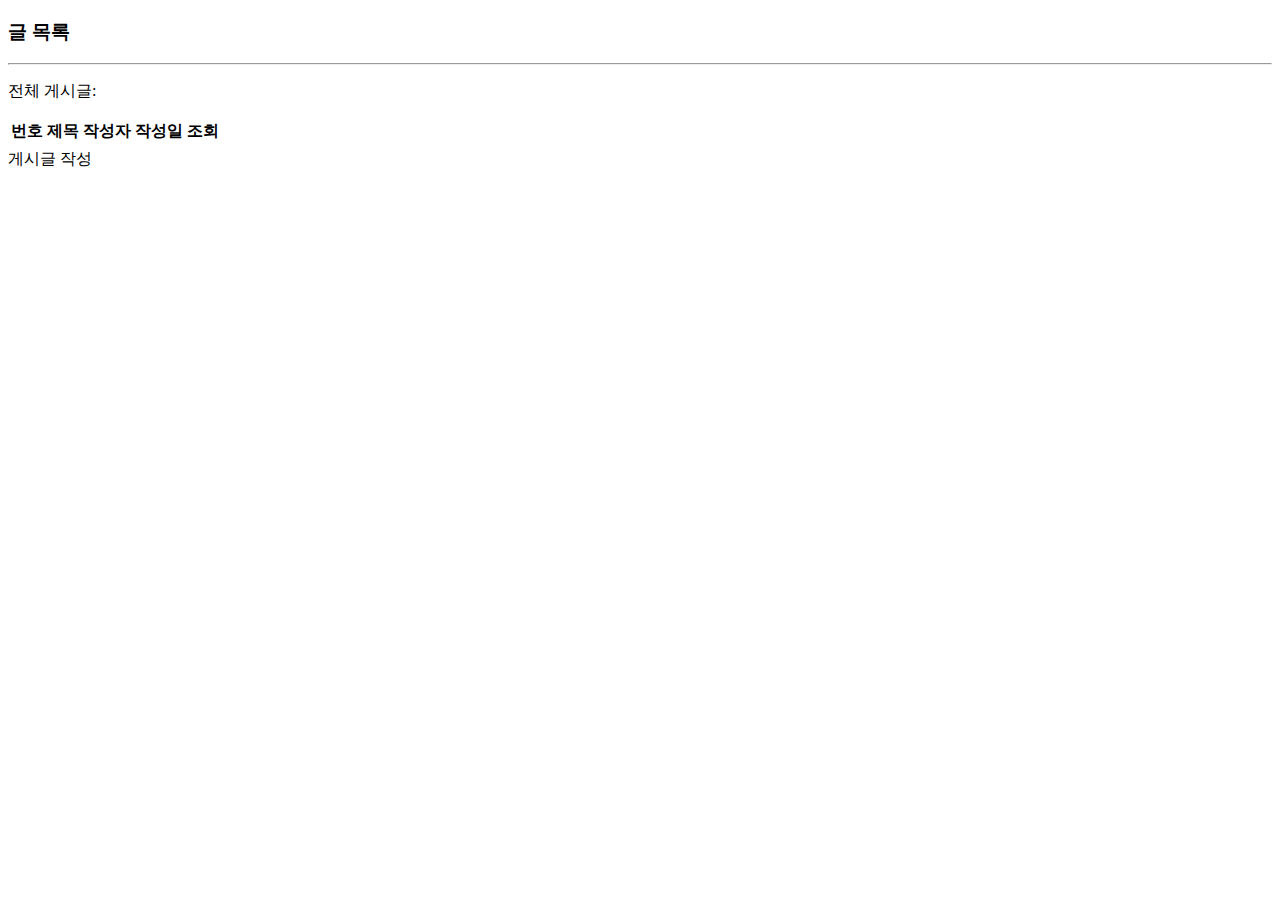
==== src/main/resources/templates/board/board_list.html @ eaaaa13a "add function of create and read" ====
<!DOCTYPE html>
<html
        lang="ko"
        xmlns:layout="http://www.ultraq.net.nz/thymeleaf/layout"
        layout:decorator="layout/default"
        xmlns:th="http://www.w3.org/1999/xhtml">
<body>
<div layout:fragment="board">
    <div id="container">
        <div>
            <h3>글 목록</h3>
        </div>
        <hr>
        <div id="body_area">
            <div id="contents_area">
                <div id="contents_top_area">
                    <p id="total_board"> 전체 게시글: <span id="totalCntBoard"></span></p>
                </div>
                <div class="board__container" id="div_table_area">
                    <table class="board__table-head" id="table_area">
                        <thead class="board__titles" id="thead_area">
                        <tr class="board__titles">
                            <th class="board__column">번호</th>
                            <th class="board__column">제목</th>
                            <th class="board__column">작성자</th>
                            <th class="board__column">작성일</th>
                            <th class="board__column">조회</th>
                        </tr>
                        </thead>
                        <tbody class="board__contents" id="board-body">
                            <tr th:each="board : ${boardList}">
                                <td th:text="${board.boardNo}"></td>
                                <td>
                                    <a th:text="${board.title}" th:href="@{/board/detail/{boardNo}(boardNo = ${board.boardNo})}"></a>
                                </td>
                                <td th:text="${board.author}"></td>
                                <td th:text="${board.modifyTime}"></td>
                                <td th:text="${board.views}"></td>
                            </tr>
                        </tbody>
                    </table>
                    <div class="board__index-container" id="index-container"></div>
                </div>
            </div>
            <div id="bottom_area">
                <a th:href="@{/board/write}" id="create_register">게시글 작성</a>
            </div>
        </div>
    </div>
</div>
</body>
<!--<script>-->
<!--    const boardTableBody = document.querySelector('#board-body');-->
<!--    const BOARD = 'board';-->

<!--    /*-->
<!--        조회수 늘리기-->
<!--    */-->
<!--    function onTitleClick(e) {-->
<!--        let lists = JSON.parse(localStorage.getItem(BOARD));-->
<!--        const index = e.target.id.replace(/[a-z|-]/gi, '');-->

<!--        for (let cnt = 0; cnt < lists.length; cnt++) {-->
<!--            if (lists[cnt].num === index) {-->
<!--                var legacyIdx = Number(lists[cnt].views);-->
<!--                var chIdx = legacyIdx + 1;-->

<!--                lists[cnt].views = chIdx;-->
<!--                localStorage.setItem("clickBoardNum", cnt);-->
<!--            }-->
<!--        }-->

<!--        localStorage.setItem(BOARD, JSON.stringify(lists));-->

<!--        window.location.replace("./board_detail.html");-->
<!--    }-->

<!--    /*-->
<!--        리스트가 비어있는지 체크-->
<!--    */-->
<!--    function emptyCheck() {-->
<!--        const lists = JSON.parse(localStorage.getItem(BOARD));-->

<!--        if (!lists || lists.length == 0) {-->

<!--            // test를 위해서 임시 데이터 삽입-->
<!--            initList();-->

<!--            /*-->
<!--            const tr = document.createElement('tr');-->
<!--            tr.classList.add('board__content');-->

<!--            const tdNum = document.createElement('td');-->
<!--            tdNum.classList.add('board__content-column');-->
<!--            tdNum.colSpan = 6;-->
<!--            tdNum.style.textAlign = "center";-->
<!--            tdNum.style.height = "40px";-->
<!--            tdNum.textContent = "게시글이 없습니다.";-->

<!--            tr.appendChild(tdNum);-->

<!--            boardTableBody.appendChild(tr);-->
<!--            */-->
<!--        }-->
<!--    }-->

<!--    /*-->
<!--        list 출력-->
<!--        local storage 활용-->
<!--    */-->
<!--    function showBoardLists() {-->
<!--        const lists = JSON.parse(localStorage.getItem(BOARD));-->
<!--        const listsSize = lists.length;-->
<!--        const listCnt = $('#totalCntBoard').text(listsSize);-->

<!--        let nums = 1;-->
<!--        let date = new Date();-->
<!--        let views = 0;-->

<!--        // 배열 역순 정렬-->
<!--        lists.reverse();-->

<!--        /*-->
<!--            게시글 리스트 출력, 페이지네이션-->
<!--        */-->
<!--        lists.forEach((list, index) => {-->
<!--            if (index < 5) {-->
<!--                const tr = document.createElement('tr');-->
<!--                tr.classList.add('board__content');-->

<!--                const tdNum = document.createElement('td');-->
<!--                tdNum.classList.add('board__content-column');-->
<!--                tdNum.textContent = list.num;-->
<!--                tdNum.style.width = '10%';-->

<!--                const tdTitle = document.createElement('td');-->
<!--                tdTitle.classList.add('board__content-column');-->
<!--                tdTitle.style.textAlign = 'left';-->
<!--                tdTitle.style.width = '50%';-->

<!--                const aTitle = document.createElement('a');-->
<!--                aTitle.textContent = list.title;-->
<!--                aTitle.href = '#';-->
<!--                aTitle.id = `link-to-content${list.num}`;-->

<!--                tdTitle.appendChild(aTitle);-->

<!--                const tdAuthor = document.createElement('td');-->
<!--                tdAuthor.classList.add('board__content-column');-->
<!--                tdAuthor.textContent = list.author;-->
<!--                tdAuthor.style.width = '15%';-->

<!--                const tdDate = document.createElement('td');-->
<!--                tdDate.classList.add('board__content-column');-->
<!--                tdDate.textContent = list.date;-->
<!--                tdDate.style.width = '15%';-->

<!--                const tdViews = document.createElement('td');-->
<!--                tdViews.classList.add('board__content-column');-->
<!--                tdViews.textContent = list.views;-->
<!--                tdViews.style.width = '10%';-->

<!--                tr.appendChild(tdNum);-->
<!--                tr.appendChild(tdTitle);-->
<!--                tr.appendChild(tdAuthor);-->
<!--                tr.appendChild(tdDate);-->
<!--                tr.appendChild(tdViews);-->

<!--                boardTableBody.appendChild(tr);-->

<!--                const linkToContent = document.querySelector(-->
<!--                        `#link-to-content${list.num}`-->
<!--                );-->

<!--                linkToContent.addEventListener('click', onTitleClick);-->

<!--            } else if (index === 5) {-->
<!--                const boardIndexMax = Math.ceil(lists.length / 5);-->
<!--                for (let i = 0; i < boardIndexMax; i++) {-->
<!--                    const indexContainer = document.querySelector('#index-container');-->

<!--                    const aIndex = document.createElement('a');-->
<!--                    // aIndex.href = '#';-->
<!--                    aIndex.classList.add('board__index-link');-->

<!--                    const spanIndexText = document.createElement('span');-->
<!--                    spanIndexText.classList.add('board__index');-->
<!--                    spanIndexText.id = `board__index${i + 1}`;-->
<!--                    spanIndexText.textContent = i + 1;-->
<!--                    let index = $('#board__index1').css('color', 'red');-->

<!--                    aIndex.appendChild(spanIndexText);-->
<!--                    indexContainer.appendChild(aIndex);-->

<!--                    aIndex.addEventListener('click', () => {-->
<!--                        showBoardListsNewPage(i);-->
<!--                    });-->
<!--                }-->
<!--            }-->
<!--        });-->
<!--    }-->

<!--    /*-->
<!--        추가 게시글 리스트 출력-->
<!--    */-->
<!--    function showBoardListsNewPage(pageIndex) {-->
<!--        boardTableBody.textContent = '';-->
<!--        const lists = JSON.parse(localStorage.getItem(BOARD));-->
<!--        const limitPage = pageIndex * 5;-->
<!--        const indexList = $('.board__index');-->

<!--        for (let idx = 0; idx < indexList.length; idx++) {-->
<!--            let index = $(`#board__index${idx + 1}`).css('color', 'black');-->
<!--        }-->

<!--        let index = $(`#board__index${pageIndex + 1}`).css('color', 'red');-->


<!--        lists.reverse();-->
<!--        lists.forEach((list, index) => {-->
<!--            if (index >= limitPage && index < limitPage + 5) {-->
<!--                const tr = document.createElement('tr');-->
<!--                tr.classList.add('board__content');-->
<!--                tr.style.height = '50px';-->
<!--                tr.style.borderBottom = '1px solid gray';-->

<!--                const tdNum = document.createElement('td');-->
<!--                tdNum.classList.add('board__content-column');-->
<!--                tdNum.textContent = list.num;-->
<!--                tdNum.style.width = '10%';-->

<!--                const aTitle = document.createElement('a');-->
<!--                aTitle.textContent = list.title;-->
<!--                // aTitle.href = '#';-->
<!--                aTitle.id = `link-to-content${list.num}`;-->

<!--                const tdTitle = document.createElement('td');-->
<!--                tdTitle.classList.add('board__content-column');-->
<!--                tdTitle.style.textAlign = 'left';-->
<!--                tdTitle.style.width = '50%';-->

<!--                tdTitle.appendChild(aTitle);-->

<!--                const tdAuthor = document.createElement('td');-->
<!--                tdAuthor.classList.add('board__content-column');-->
<!--                tdAuthor.textContent = list.author;-->
<!--                tdAuthor.style.width = '15%';-->

<!--                const tdDate = document.createElement('td');-->
<!--                tdDate.classList.add('board__content-column');-->
<!--                tdDate.textContent = list.date;-->
<!--                tdAuthor.style.width = '15%';-->

<!--                const tdViews = document.createElement('td');-->
<!--                tdViews.classList.add('board__content-column');-->
<!--                tdViews.textContent = list.views;-->
<!--                tdViews.style.width = '10%';-->

<!--                tr.appendChild(tdNum);-->
<!--                tr.appendChild(tdTitle);-->
<!--                tr.appendChild(tdAuthor);-->
<!--                tr.appendChild(tdDate);-->
<!--                tr.appendChild(tdViews);-->

<!--                boardTableBody.appendChild(tr);-->
<!--                const linkToContent = document.querySelector(-->
<!--                        `#link-to-content${list.num}`-->
<!--                );-->

<!--                linkToContent.addEventListener('click', onTitleClick);-->
<!--            }-->
<!--        });-->
<!--    }-->

<!--    /*-->
<!--        list 초기화-->
<!--        페이지네이션 테스트-->
<!--    */-->
<!--    function initList() {-->
<!--        let date = new Date();-->
<!--        let views = 0;-->
<!--        let nums = 0;-->
<!--        const objArr = [];-->
<!--        const lists = JSON.parse(localStorage.getItem(BOARD));-->

<!--        if (!lists) {-->
<!--            nums = 1;-->
<!--        } else {-->
<!--            nums = parseInt(lists[lists.length - 1].num) + 1;-->
<!--        }-->

<!--        let cnt;-->
<!--        for (cnt = 1; cnt < 20; cnt++) {-->
<!--            objArr.push({-->
<!--                num: `${nums}`,-->
<!--                title: `test title ${nums}`,-->
<!--                author: `test author ${nums}`,-->
<!--                content: `test content ${nums}`,-->
<!--                views: 0,-->
<!--                date: `${date.getFullYear()}.${date.getMonth() + 1}.${date.getDate()}`,-->
<!--            });-->
<!--            nums++-->
<!--        }-->
<!--        localStorage.setItem(BOARD, JSON.stringify(objArr));-->
<!--    }-->

<!--    /*-->
<!--        화면 새로고침 할 때 실행될 함수 선언-->
<!--    */-->
<!--    window.onload = function () {-->
<!--        emptyCheck();-->
<!--        // assignIndex();-->
<!--        // initList()-->
<!--        showBoardLists();-->
<!--    }-->
<!--</script>-->

</html>
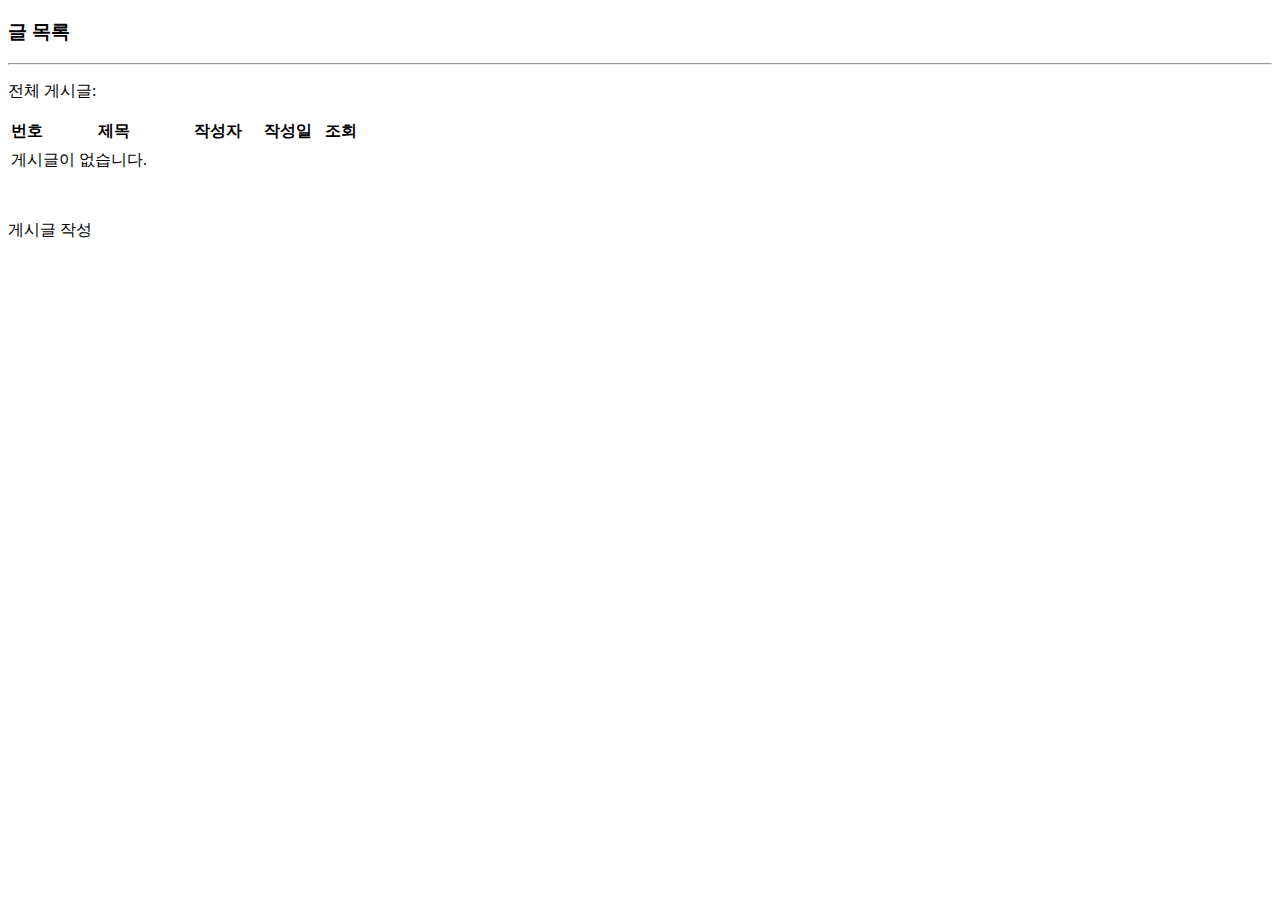
==== commit e64a8686: "complete develop" ====
--- a/src/main/resources/templates/board/board_list.html
+++ b/src/main/resources/templates/board/board_list.html
@@ -14,17 +14,17 @@
         <div id="body_area">
             <div id="contents_area">
                 <div id="contents_top_area">
-                    <p id="total_board"> 전체 게시글: <span id="totalCntBoard"></span></p>
+                    <p id="total_board"> 전체 게시글: <span id="totalCntBoard" th:text="${boardSize}"></span></p>
                 </div>
                 <div class="board__container" id="div_table_area">
                     <table class="board__table-head" id="table_area">
                         <thead class="board__titles" id="thead_area">
                         <tr class="board__titles">
-                            <th class="board__column">번호</th>
-                            <th class="board__column">제목</th>
-                            <th class="board__column">작성자</th>
-                            <th class="board__column">작성일</th>
-                            <th class="board__column">조회</th>
+                            <th width="10%" id="table_th_num" class="board__column">번호</th>
+                            <th width="40%" id="table_th_title" class="board__column">제목</th>
+                            <th width="20%" id="table_th_author" class="board__column">작성자</th>
+                            <th width="20%" id="table_th_date" class="board__column">작성일</th>
+                            <th width="10%" id="table_th_view" class="board__column">조회</th>
                         </tr>
                         </thead>
                         <tbody class="board__contents" id="board-body">
@@ -37,9 +37,33 @@
                                 <td th:text="${board.modifyTime}"></td>
                                 <td th:text="${board.views}"></td>
                             </tr>
+                            <tr th:if="${boardList.size()} == 0">
+                                <td colspan="5">게시글이 없습니다.</td>
+                            </tr>
                         </tbody>
                     </table>
-                    <div class="board__index-container" id="index-container"></div>
+                    <div class="board_index-container" id="index-container">
+                        <div style="text-align: center; width: fit-content; height: 30px; margin: 0px auto;"
+                             th:with="start=${page.startPageNum}, end=${page.endPageNum}">
+                            <ul>
+                                <li th:if="${page.prev}" style="list-style-type: none; float: left; margin: 5px;">
+                                    <a th:text="'<<'"></a>
+                                </li>
+
+                                <li th:if="${start > 1}" style="list-style-type: none; float: left;">
+                                    <a th:text="'<'"></a>
+                                </li>
+
+                                <li th:each="page: ${#numbers.sequence(start, end)}" style="list-style-type: none; float: left; margin: 5px;">
+                                    <a th:href="|@{/board/list?num={page} (page = ${page})}|" th:id="${page}" class="pageList" th:text="${page}"></a>
+                                </li>
+
+                                <li th:if="${end} == ${page.next}" style="list-style-type: none; float: left; margin: 5px;">
+                                    <a th:href="|@{/board/list?num={page} (page = ${page.endPageNum}+1)}|" th:text="'>'"></a>
+                                </li>
+                            </ul>
+                        </div>
+                    </div>
                 </div>
             </div>
             <div id="bottom_area">
@@ -47,272 +71,16 @@
             </div>
         </div>
     </div>
+
+    <script src="https://ajax.googleapis.com/ajax/libs/jquery/3.5.1/jquery.min.js"></script>
+    <script>
+        let num = '[[${page.num}]]';
+        const page = $('#'+num);
+
+        window.onload = function () {
+            page.css('color', 'red');
+        }
+    </script>
 </div>
 </body>
-<!--<script>-->
-<!--    const boardTableBody = document.querySelector('#board-body');-->
-<!--    const BOARD = 'board';-->
-
-<!--    /*-->
-<!--        조회수 늘리기-->
-<!--    */-->
-<!--    function onTitleClick(e) {-->
-<!--        let lists = JSON.parse(localStorage.getItem(BOARD));-->
-<!--        const index = e.target.id.replace(/[a-z|-]/gi, '');-->
-
-<!--        for (let cnt = 0; cnt < lists.length; cnt++) {-->
-<!--            if (lists[cnt].num === index) {-->
-<!--                var legacyIdx = Number(lists[cnt].views);-->
-<!--                var chIdx = legacyIdx + 1;-->
-
-<!--                lists[cnt].views = chIdx;-->
-<!--                localStorage.setItem("clickBoardNum", cnt);-->
-<!--            }-->
-<!--        }-->
-
-<!--        localStorage.setItem(BOARD, JSON.stringify(lists));-->
-
-<!--        window.location.replace("./board_detail.html");-->
-<!--    }-->
-
-<!--    /*-->
-<!--        리스트가 비어있는지 체크-->
-<!--    */-->
-<!--    function emptyCheck() {-->
-<!--        const lists = JSON.parse(localStorage.getItem(BOARD));-->
-
-<!--        if (!lists || lists.length == 0) {-->
-
-<!--            // test를 위해서 임시 데이터 삽입-->
-<!--            initList();-->
-
-<!--            /*-->
-<!--            const tr = document.createElement('tr');-->
-<!--            tr.classList.add('board__content');-->
-
-<!--            const tdNum = document.createElement('td');-->
-<!--            tdNum.classList.add('board__content-column');-->
-<!--            tdNum.colSpan = 6;-->
-<!--            tdNum.style.textAlign = "center";-->
-<!--            tdNum.style.height = "40px";-->
-<!--            tdNum.textContent = "게시글이 없습니다.";-->
-
-<!--            tr.appendChild(tdNum);-->
-
-<!--            boardTableBody.appendChild(tr);-->
-<!--            */-->
-<!--        }-->
-<!--    }-->
-
-<!--    /*-->
-<!--        list 출력-->
-<!--        local storage 활용-->
-<!--    */-->
-<!--    function showBoardLists() {-->
-<!--        const lists = JSON.parse(localStorage.getItem(BOARD));-->
-<!--        const listsSize = lists.length;-->
-<!--        const listCnt = $('#totalCntBoard').text(listsSize);-->
-
-<!--        let nums = 1;-->
-<!--        let date = new Date();-->
-<!--        let views = 0;-->
-
-<!--        // 배열 역순 정렬-->
-<!--        lists.reverse();-->
-
-<!--        /*-->
-<!--            게시글 리스트 출력, 페이지네이션-->
-<!--        */-->
-<!--        lists.forEach((list, index) => {-->
-<!--            if (index < 5) {-->
-<!--                const tr = document.createElement('tr');-->
-<!--                tr.classList.add('board__content');-->
-
-<!--                const tdNum = document.createElement('td');-->
-<!--                tdNum.classList.add('board__content-column');-->
-<!--                tdNum.textContent = list.num;-->
-<!--                tdNum.style.width = '10%';-->
-
-<!--                const tdTitle = document.createElement('td');-->
-<!--                tdTitle.classList.add('board__content-column');-->
-<!--                tdTitle.style.textAlign = 'left';-->
-<!--                tdTitle.style.width = '50%';-->
-
-<!--                const aTitle = document.createElement('a');-->
-<!--                aTitle.textContent = list.title;-->
-<!--                aTitle.href = '#';-->
-<!--                aTitle.id = `link-to-content${list.num}`;-->
-
-<!--                tdTitle.appendChild(aTitle);-->
-
-<!--                const tdAuthor = document.createElement('td');-->
-<!--                tdAuthor.classList.add('board__content-column');-->
-<!--                tdAuthor.textContent = list.author;-->
-<!--                tdAuthor.style.width = '15%';-->
-
-<!--                const tdDate = document.createElement('td');-->
-<!--                tdDate.classList.add('board__content-column');-->
-<!--                tdDate.textContent = list.date;-->
-<!--                tdDate.style.width = '15%';-->
-
-<!--                const tdViews = document.createElement('td');-->
-<!--                tdViews.classList.add('board__content-column');-->
-<!--                tdViews.textContent = list.views;-->
-<!--                tdViews.style.width = '10%';-->
-
-<!--                tr.appendChild(tdNum);-->
-<!--                tr.appendChild(tdTitle);-->
-<!--                tr.appendChild(tdAuthor);-->
-<!--                tr.appendChild(tdDate);-->
-<!--                tr.appendChild(tdViews);-->
-
-<!--                boardTableBody.appendChild(tr);-->
-
-<!--                const linkToContent = document.querySelector(-->
-<!--                        `#link-to-content${list.num}`-->
-<!--                );-->
-
-<!--                linkToContent.addEventListener('click', onTitleClick);-->
-
-<!--            } else if (index === 5) {-->
-<!--                const boardIndexMax = Math.ceil(lists.length / 5);-->
-<!--                for (let i = 0; i < boardIndexMax; i++) {-->
-<!--                    const indexContainer = document.querySelector('#index-container');-->
-
-<!--                    const aIndex = document.createElement('a');-->
-<!--                    // aIndex.href = '#';-->
-<!--                    aIndex.classList.add('board__index-link');-->
-
-<!--                    const spanIndexText = document.createElement('span');-->
-<!--                    spanIndexText.classList.add('board__index');-->
-<!--                    spanIndexText.id = `board__index${i + 1}`;-->
-<!--                    spanIndexText.textContent = i + 1;-->
-<!--                    let index = $('#board__index1').css('color', 'red');-->
-
-<!--                    aIndex.appendChild(spanIndexText);-->
-<!--                    indexContainer.appendChild(aIndex);-->
-
-<!--                    aIndex.addEventListener('click', () => {-->
-<!--                        showBoardListsNewPage(i);-->
-<!--                    });-->
-<!--                }-->
-<!--            }-->
-<!--        });-->
-<!--    }-->
-
-<!--    /*-->
-<!--        추가 게시글 리스트 출력-->
-<!--    */-->
-<!--    function showBoardListsNewPage(pageIndex) {-->
-<!--        boardTableBody.textContent = '';-->
-<!--        const lists = JSON.parse(localStorage.getItem(BOARD));-->
-<!--        const limitPage = pageIndex * 5;-->
-<!--        const indexList = $('.board__index');-->
-
-<!--        for (let idx = 0; idx < indexList.length; idx++) {-->
-<!--            let index = $(`#board__index${idx + 1}`).css('color', 'black');-->
-<!--        }-->
-
-<!--        let index = $(`#board__index${pageIndex + 1}`).css('color', 'red');-->
-
-
-<!--        lists.reverse();-->
-<!--        lists.forEach((list, index) => {-->
-<!--            if (index >= limitPage && index < limitPage + 5) {-->
-<!--                const tr = document.createElement('tr');-->
-<!--                tr.classList.add('board__content');-->
-<!--                tr.style.height = '50px';-->
-<!--                tr.style.borderBottom = '1px solid gray';-->
-
-<!--                const tdNum = document.createElement('td');-->
-<!--                tdNum.classList.add('board__content-column');-->
-<!--                tdNum.textContent = list.num;-->
-<!--                tdNum.style.width = '10%';-->
-
-<!--                const aTitle = document.createElement('a');-->
-<!--                aTitle.textContent = list.title;-->
-<!--                // aTitle.href = '#';-->
-<!--                aTitle.id = `link-to-content${list.num}`;-->
-
-<!--                const tdTitle = document.createElement('td');-->
-<!--                tdTitle.classList.add('board__content-column');-->
-<!--                tdTitle.style.textAlign = 'left';-->
-<!--                tdTitle.style.width = '50%';-->
-
-<!--                tdTitle.appendChild(aTitle);-->
-
-<!--                const tdAuthor = document.createElement('td');-->
-<!--                tdAuthor.classList.add('board__content-column');-->
-<!--                tdAuthor.textContent = list.author;-->
-<!--                tdAuthor.style.width = '15%';-->
-
-<!--                const tdDate = document.createElement('td');-->
-<!--                tdDate.classList.add('board__content-column');-->
-<!--                tdDate.textContent = list.date;-->
-<!--                tdAuthor.style.width = '15%';-->
-
-<!--                const tdViews = document.createElement('td');-->
-<!--                tdViews.classList.add('board__content-column');-->
-<!--                tdViews.textContent = list.views;-->
-<!--                tdViews.style.width = '10%';-->
-
-<!--                tr.appendChild(tdNum);-->
-<!--                tr.appendChild(tdTitle);-->
-<!--                tr.appendChild(tdAuthor);-->
-<!--                tr.appendChild(tdDate);-->
-<!--                tr.appendChild(tdViews);-->
-
-<!--                boardTableBody.appendChild(tr);-->
-<!--                const linkToContent = document.querySelector(-->
-<!--                        `#link-to-content${list.num}`-->
-<!--                );-->
-
-<!--                linkToContent.addEventListener('click', onTitleClick);-->
-<!--            }-->
-<!--        });-->
-<!--    }-->
-
-<!--    /*-->
-<!--        list 초기화-->
-<!--        페이지네이션 테스트-->
-<!--    */-->
-<!--    function initList() {-->
-<!--        let date = new Date();-->
-<!--        let views = 0;-->
-<!--        let nums = 0;-->
-<!--        const objArr = [];-->
-<!--        const lists = JSON.parse(localStorage.getItem(BOARD));-->
-
-<!--        if (!lists) {-->
-<!--            nums = 1;-->
-<!--        } else {-->
-<!--            nums = parseInt(lists[lists.length - 1].num) + 1;-->
-<!--        }-->
-
-<!--        let cnt;-->
-<!--        for (cnt = 1; cnt < 20; cnt++) {-->
-<!--            objArr.push({-->
-<!--                num: `${nums}`,-->
-<!--                title: `test title ${nums}`,-->
-<!--                author: `test author ${nums}`,-->
-<!--                content: `test content ${nums}`,-->
-<!--                views: 0,-->
-<!--                date: `${date.getFullYear()}.${date.getMonth() + 1}.${date.getDate()}`,-->
-<!--            });-->
-<!--            nums++-->
-<!--        }-->
-<!--        localStorage.setItem(BOARD, JSON.stringify(objArr));-->
-<!--    }-->
-
-<!--    /*-->
-<!--        화면 새로고침 할 때 실행될 함수 선언-->
-<!--    */-->
-<!--    window.onload = function () {-->
-<!--        emptyCheck();-->
-<!--        // assignIndex();-->
-<!--        // initList()-->
-<!--        showBoardLists();-->
-<!--    }-->
-<!--</script>-->
-
 </html>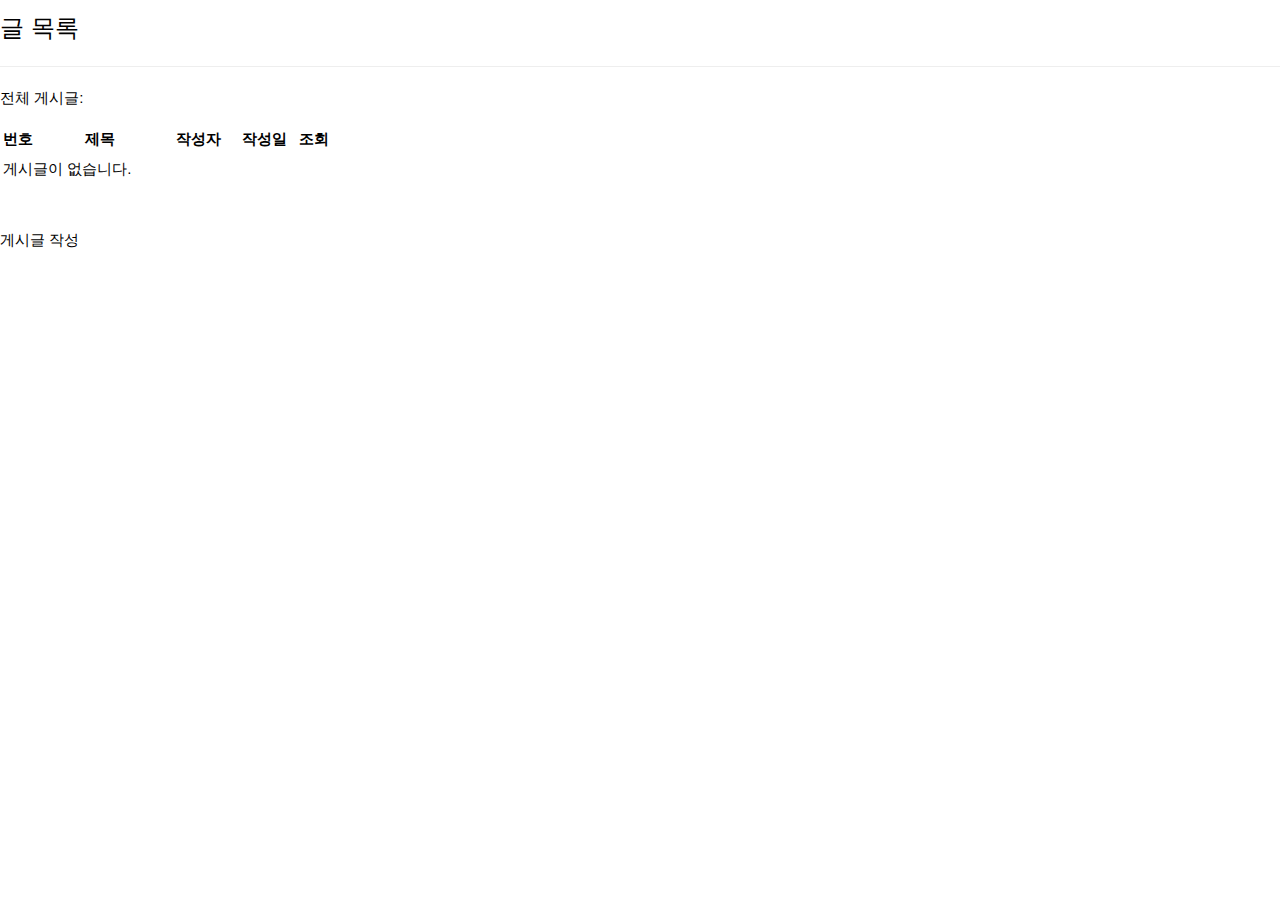
==== commit 07905720: "add naver smart editor" ====
--- a/src/main/resources/templates/board/board_list.html
+++ b/src/main/resources/templates/board/board_list.html
@@ -6,6 +6,7 @@
         xmlns:th="http://www.w3.org/1999/xhtml">
 <body>
 <div layout:fragment="board">
+    <link rel="stylesheet" href="https://www.w3schools.com/w3css/4/w3.css">
     <div id="container">
         <div>
             <h3>글 목록</h3>
@@ -20,30 +21,31 @@
                     <table class="board__table-head" id="table_area">
                         <thead class="board__titles" id="thead_area">
                         <tr class="board__titles">
-                            <th width="10%" id="table_th_num" class="board__column">번호</th>
-                            <th width="40%" id="table_th_title" class="board__column">제목</th>
-                            <th width="20%" id="table_th_author" class="board__column">작성자</th>
-                            <th width="20%" id="table_th_date" class="board__column">작성일</th>
-                            <th width="10%" id="table_th_view" class="board__column">조회</th>
+                            <th style="width: 10%" id="table_th_num" class="board__column">번호</th>
+                            <th style="width: 40%" id="table_th_title" class="board__column">제목</th>
+                            <th style="width: 20%" id="table_th_author" class="board__column">작성자</th>
+                            <th style="width: 20%" id="table_th_date" class="board__column">작성일</th>
+                            <th style="width: 10%" id="table_th_view" class="board__column">조회</th>
                         </tr>
                         </thead>
                         <tbody class="board__contents" id="board-body">
-                            <tr th:each="board : ${boardList}">
+                            <tr th:if="${boardList} != null" th:each="board : ${boardList}">
                                 <td th:text="${board.boardNo}"></td>
                                 <td>
                                     <a th:text="${board.title}" th:href="@{/board/detail/{boardNo}(boardNo = ${board.boardNo})}"></a>
                                 </td>
                                 <td th:text="${board.author}"></td>
-                                <td th:text="${board.modifyTime}"></td>
+                                <td th:text="${board.updateTime}"></td>
                                 <td th:text="${board.views}"></td>
                             </tr>
-                            <tr th:if="${boardList.size()} == 0">
+                            <tr th:if="${boardList} == null OR ${boardSize} == 0">
                                 <td colspan="5">게시글이 없습니다.</td>
                             </tr>
                         </tbody>
                     </table>
                     <div class="board_index-container" id="index-container">
-                        <div style="text-align: center; width: fit-content; height: 30px; margin: 0px auto;"
+                        <div style="text-align: center; width: fit-content; height: 30px; margin: 0 auto;"
+                             th:if="${boardList} != null OR ${boardSize} != 0"
                              th:with="start=${page.startPageNum}, end=${page.endPageNum}">
                             <ul>
                                 <li th:if="${page.prev}" style="list-style-type: none; float: left; margin: 5px;">
